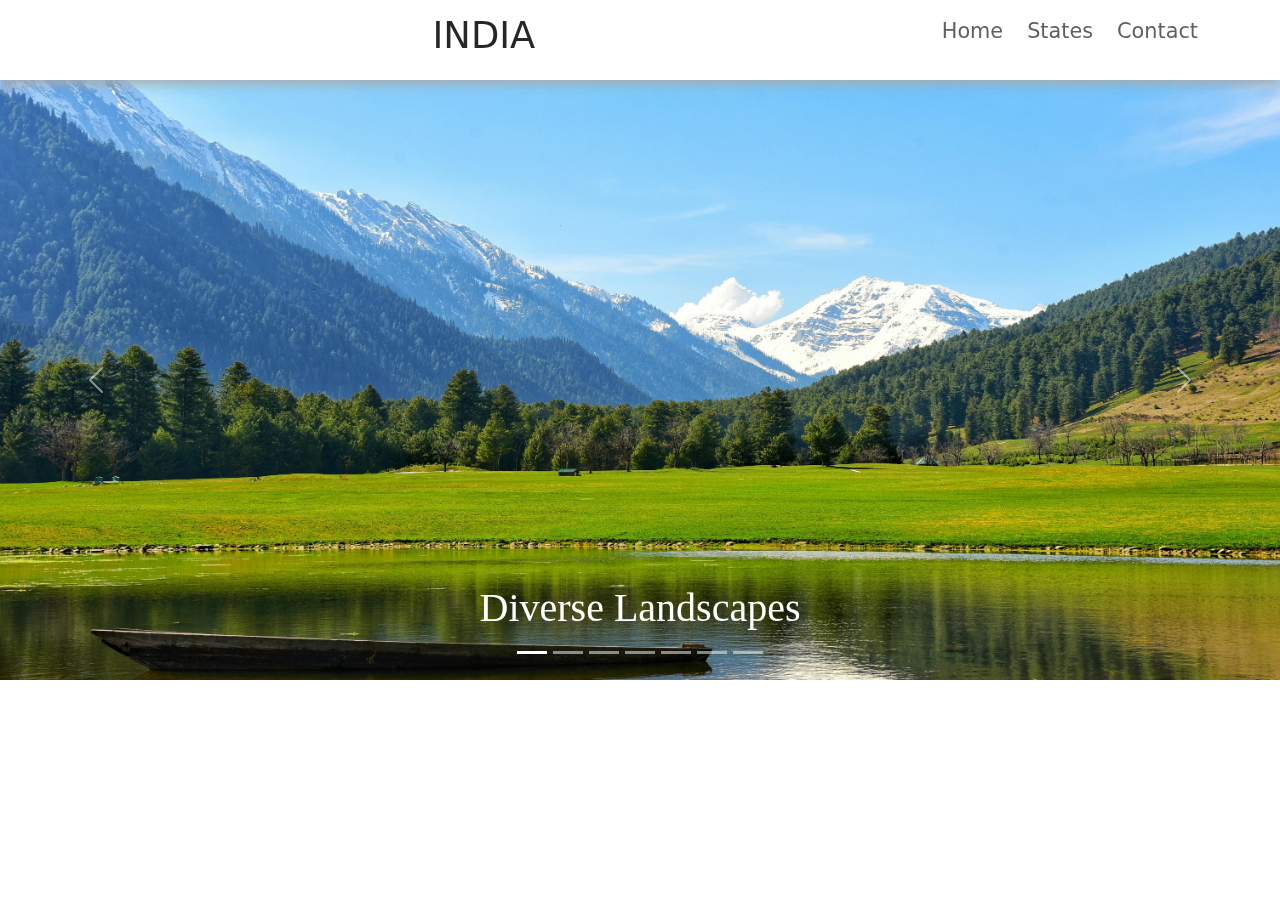
==== index.html @ 59fdc925 "add" ====
<!doctype html>
<html lang="en">
  <head>
    <meta charset="utf-8">
    <meta name="viewport" content="width=device-width, initial-scale=1">
    <title>Bootstrap 5 Carousel</title>
    <style>
      .carousel-inner img{
        max-height: 600px; /* Set the max height */
        object-fit: cover; /* Ensures images fit nicely within the height */
      }
    </style>
    <link href="sty.css" rel="stylesheet">
    <link href="https://cdn.jsdelivr.net/npm/bootstrap@5.3.3/dist/css/bootstrap.min.css" rel="stylesheet">
  </head>
  <body>
    <!-- As a link -->
    <nav class="navbar">
      <div class="navbar-container container">
          <div class="hamburger-lines">
              <span class="line line1"></span>
              <span class="line line2"></span>
              <span class="line line3"></span>
          </div>
          <ul class="menu-items">
              <li><a href="">Home</a></li>
              <li><a href="states.html">States</a></li>
              <li><a href="contact.html">Contact</a></li>
          </ul>
          <h1 class="logo">INDIA</h1>
      </div>
  </nav>
    <div id="carouselExampleCaptions" class="carousel slide" data-bs-ride="carousel">
        <div class="carousel-indicators">
          <button type="button" data-bs-target="#carouselExampleCaptions" data-bs-slide-to="0" class="active" aria-current="true" aria-label="Slide 1"></button>
          <button type="button" data-bs-target="#carouselExampleCaptions" data-bs-slide-to="1" aria-label="Slide 2"></button>
          <button type="button" data-bs-target="#carouselExampleCaptions" data-bs-slide-to="2" aria-label="Slide 3"></button>
          <button type="button" data-bs-target="#carouselExampleCaptions" data-bs-slide-to="3" aria-label="Slide 3"></button>
          <button type="button" data-bs-target="#carouselExampleCaptions" data-bs-slide-to="4" aria-label="Slide 3"></button>
          <button type="button" data-bs-target="#carouselExampleCaptions" data-bs-slide-to="5" aria-label="Slide 3"></button>
          <button type="button" data-bs-target="#carouselExampleCaptions" data-bs-slide-to="6" aria-label="Slide 3"></button>
        </div>
        <div class="carousel-inner" style="font-family: 'Times New Roman', Times, serif;">
          <div class="carousel-item active">
            <img src="pexels-amjed-wani-1355393378-25786712.jpg" class="d-block w-100" alt="...">
            <div class="carousel-caption d-none d-md-block">
              <h1>Diverse Landscapes</h1>
            </div>
          </div>
          <div class="carousel-item">
            <img src="pexels-sudipta-1603650.jpg" class="d-block w-100" alt="...">
            <div class="carousel-caption d-none d-md-block">
              <h1>Rich Cultural Heritage</h1>
            </div>
          </div>
          <!-- Single item -->
    <div class="carousel-item" style="height: 600px;">
      <video class="img-fluid" autoplay loop muted>
        <source src="wild.mp4" type="video/mp4" />
      </video>
      <div class="carousel-caption d-none d-md-block">
        <h1>Wildlife and Biodiversity</h1>
      </div>
    </div>
          <div class="carousel-item">
            <img src="pexels-shantumsingh-2445788.jpg" class="d-block w-100" alt="...">
            <div class="carousel-caption d-none d-md-block">
              <h1> Modern India</h1>
            </div>
          </div>
          <div class="carousel-item">
            <img src="pexels-yogendras31-2635390.jpg" class="d-block w-100" alt="...">
            <div class="carousel-caption d-none d-md-block">
              <h1> Festivals and Celebrations</h1>
            </div>
          </div>
          <div class="carousel-item">
            <img src="pexels-shafi_fotumcatcher-1249695-2378278.jpg" class="d-block w-100" alt="...">
            <div class="carousel-caption d-none d-md-block">
              <h1>Arts and Crafts</h1>
            </div>
          </div>
        </div>
        <button class="carousel-control-prev" type="button" data-bs-target="#carouselExampleCaptions" data-bs-slide="prev">
          <span class="carousel-control-prev-icon" aria-hidden="true"></span>
          <span class="visually-hidden">Previous</span>
        </button>
        <button class="carousel-control-next" type="button" data-bs-target="#carouselExampleCaptions" data-bs-slide="next">
          <span class="carousel-control-next-icon" aria-hidden="true"></span>
          <span class="visually-hidden">Next</span>
        </button>
      </div>
    <script src="https://cdn.jsdelivr.net/npm/bootstrap@5.3.3/dist/js/bootstrap.bundle.min.js"></script>
  </body>
</html>
---- sty.css ----
@import url('https://fonts.googleapis.com/css?family=Barlow:400,500,700');
.d-block w-100{
    height: 4cqb;
}
body {
  font-family: 'Barlow', sans-serif;
  font-size: 1.125rem;
  font-weight: 400;
  line-height: 1.6;
  color:grey;
  background: white;
  text-rendering: optimizeLegibility;
  overflow-x: hidden;
}
.container{
  max-width: 1200px;
  width: 90%;
  margin: auto;
}

.navbar{
  box-shadow: 0px 5px 10px 0px #aaa;
  position: fixed;
  width: 100%;
  background: #fff;
  color: #000;
  opacity: 0.85;
  z-index: 100;
}

.navbar-container{
  display: flex;
  justify-content: space-between;
  height: 64px;
  align-items: center;
}

.menu-items{
  order: 2;
  display: flex;
}
.logo{
  order: 1;
  font-size: 2.3rem;
}

.menu-items li{
  list-style: none;
  margin-left: 1.5rem;
  font-size: 1.3rem;
}

.navbar a{
  color: #444;
  text-decoration: none;
  font-weight: 500;
  transition: color 0.3s ease-in-out;
}

.navbar a:hover{
  color: #117964;
}

@media (max-width: 768px){
  .navbar{
      opacity: 0.95;
  }

  .navbar-container input[type="checkbox"],
  .navbar-container .hamburger-lines{
      display: block;
  }

  .navbar-container{
      display: block;
      position: relative;
      height: 64px;
  }

  .navbar-container input[type="checkbox"]{
      position: absolute;
      display: block;
      height: 32px;
      width: 30px;
      top: 20px;
      left: 20px;
      z-index: 5;
      opacity: 0;
      cursor: pointer;
  }

  .navbar-container .hamburger-lines{
      display: block;
      height: 28px;
      width: 35px;
      position: absolute;
      top: 20px;
      left: 20px;
      z-index: 2;
      display: flex;
      flex-direction: column;
      justify-content: space-between;
  }

  .navbar-container .hamburger-lines .line{
      display: block;
      height: 4px;
      width: 100%;
      border-radius: 10px;
      background: #333;
  }
  
  .navbar-container .hamburger-lines .line1{
      transform-origin: 0% 0%;
      transition: transform 0.3s ease-in-out;
  }

  .navbar-container .hamburger-lines .line2{
      transition: transform 0.2s ease-in-out;
  }

  .navbar-container .hamburger-lines .line3{
      transform-origin: 0% 100%;
      transition: transform 0.3s ease-in-out;
  }

  .navbar .menu-items{
      padding-top: 100px;
      background: #fff;
      height: 100vh;
      max-width: 300px;
      transform: translate(-150%);
      display: flex;
      flex-direction: column;
      margin-left: -40px;
      padding-left: 40px;
      transition: transform 0.5s ease-in-out;
      box-shadow:  5px 0px 10px 0px #aaa;
      overflow: scroll;
  }

  .navbar .menu-items li{
      margin-bottom: 1.8rem;
      font-size: 1.1rem;
      font-weight: 500;
  }

  .logo{
      position: absolute;
      top: 10px;
      right: 15px;
      font-size: 2.5rem;
  }

  .navbar-container input[type="checkbox"]:checked ~ .menu-items{
      transform: translateX(0);
  }

  .navbar-container input[type="checkbox"]:checked ~ .hamburger-lines .line1{
      transform: rotate(45deg);
  }

  .navbar-container input[type="checkbox"]:checked ~ .hamburger-lines .line2{
      transform: scaleY(0);
  }

  .navbar-container input[type="checkbox"]:checked ~ .hamburger-lines .line3{
      transform: rotate(-45deg);
  }

}

@media (max-width: 500px){
  .navbar-container input[type="checkbox"]:checked ~ .logo{
      display: none;
  }
}
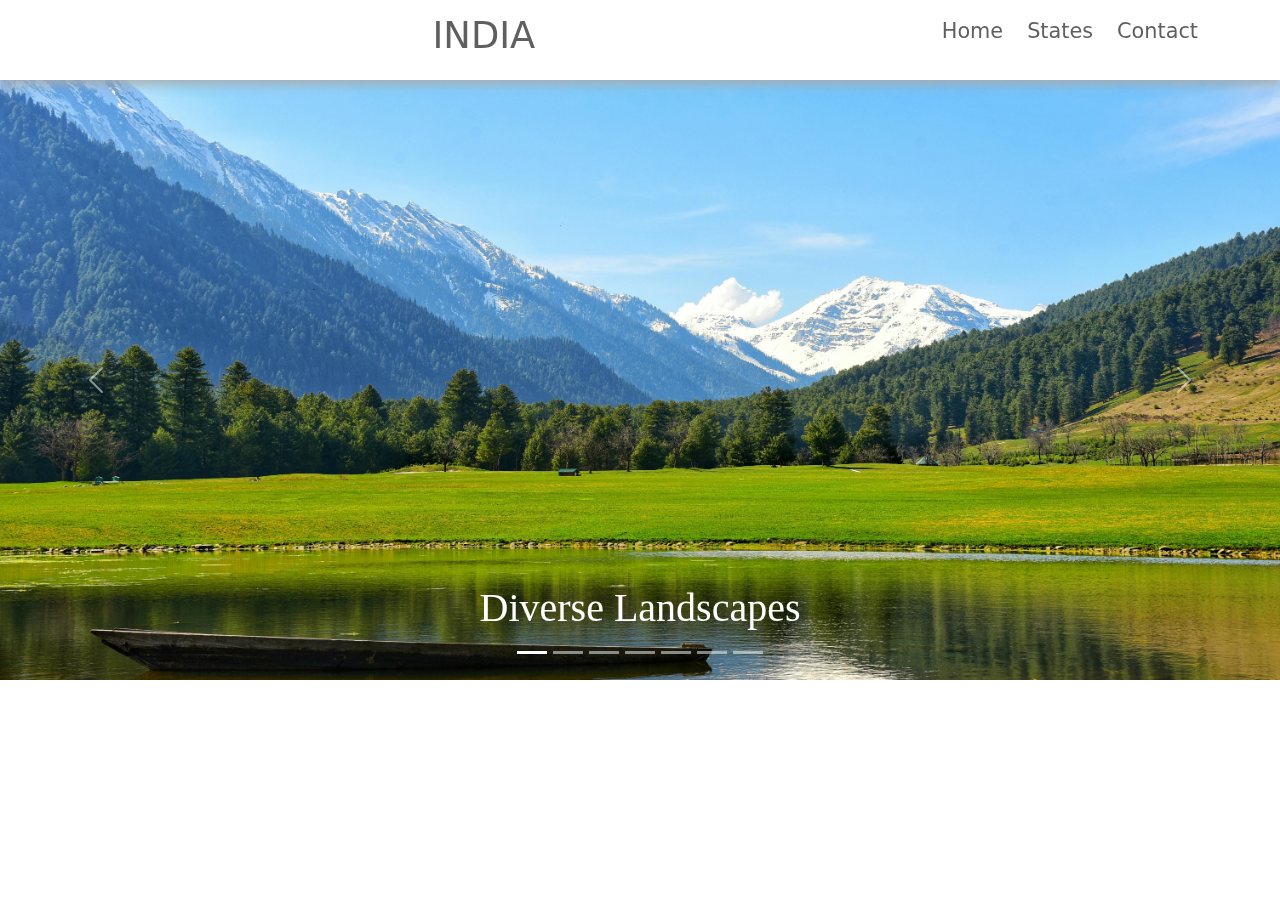
==== commit 26390775: "update index" ====
--- a/index.html
+++ b/index.html
@@ -27,7 +27,7 @@
               <li><a href="states.html">States</a></li>
               <li><a href="contact.html">Contact</a></li>
           </ul>
-          <h1 class="logo">INDIA</h1>
+          <h1 class="logo"><a href="states.html">INDIA</a></h1>
       </div>
   </nav>
     <div id="carouselExampleCaptions" class="carousel slide" data-bs-ride="carousel">
